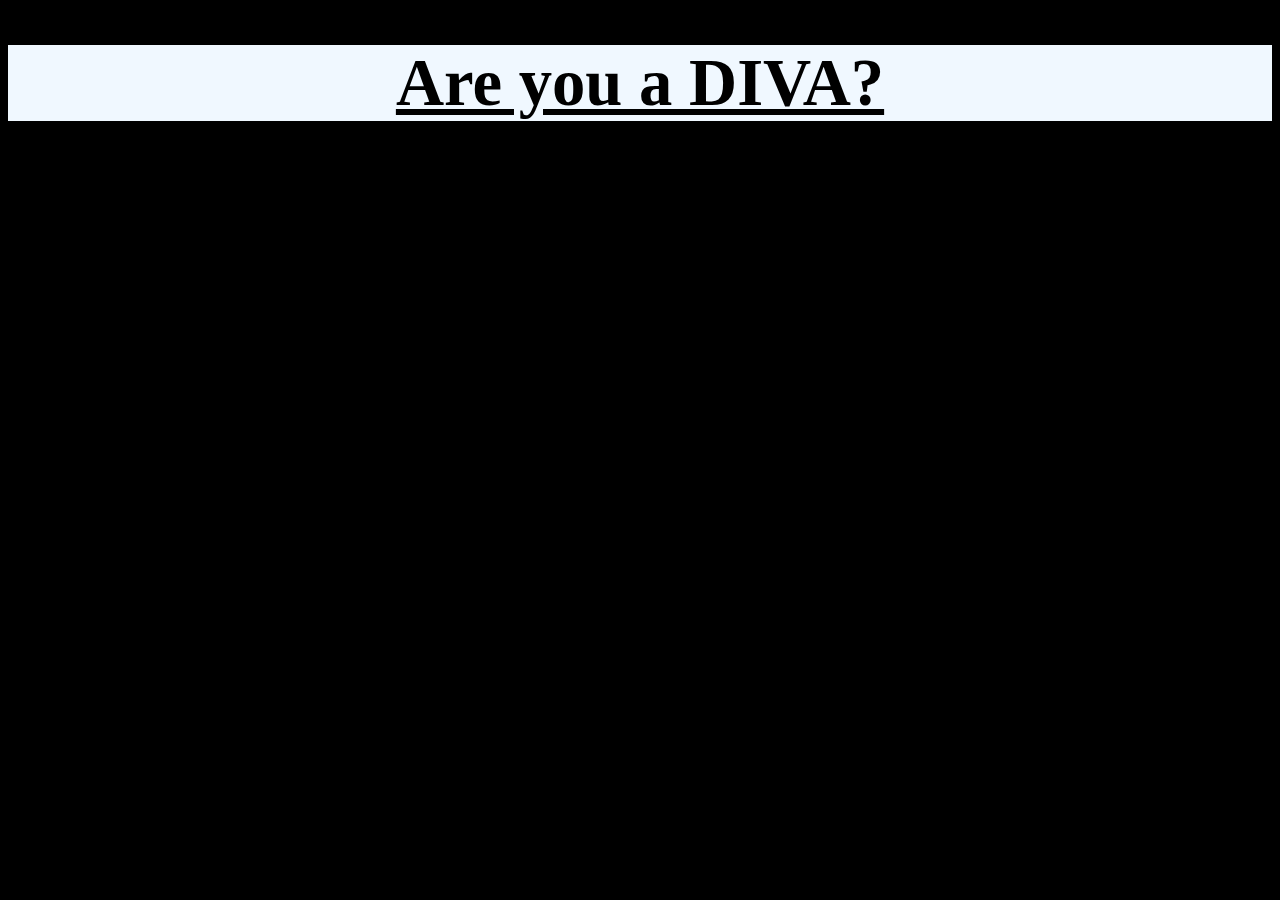
==== divaquiz.html @ f09516d8 "crit update" ====
<!DOCTYPE html>

<html>
    <head>
        <meta charset="utf-8">
        <meta http-equiv="X-UA-Compatible" content="IE=edge">
        <title> Diva Quiz</title>
        <meta name="description" content="">
        <meta name="viewport" content="width=device-width, initial-scale=1">
        <link rel="stylesheet" href="css/style.css">
    </head>
    <body class="divaquiz">
    
        <h1> Are you a DIVA?</h1>
        
        <script src="" async defer></script>
    </body>
</html>
---- css/style.css ----
body {
    background-color: black;
}

    header {
        font-family: Impact, Haettenschweiler, 'Arial Narrow Bold', sans-serif;
        width: 100%;
        margin-top: 50px;
        text-align: center;
        background-color: aqua;
    }

    header a {
        padding: 3%;
    }

   h1 {
    font-size: 50pt;
    text-align: center;
    text-decoration: underline;
    background-color: aliceblue;
   }

   h2 {
    font-size: 20pt;
    padding: 25px;
   }


   .friendslist {
    background-color: white;
   }

   h3 {
    padding: 15px;
    text-align: justify;
    text-decoration: wavy;
    input {
        width: 50%;
        padding: 12px 20px;
        margin: 8px 0;
        box-sizing: border-box;
    }
 }

   h4 {
    font-size: 12pt;
    text-decoration: underline;
    color: white;
    text-align: center;
    background-color: black;

    }

    form {
        width: 50%;;
        margin: auto; 
        text-align: center;
    }
  
    
    #beyonce {
        width: 20%; 
        padding: 3%; 
        height: 100%;
    }

    #profiles {
        margin: auto; 
        text-align: center;
    }
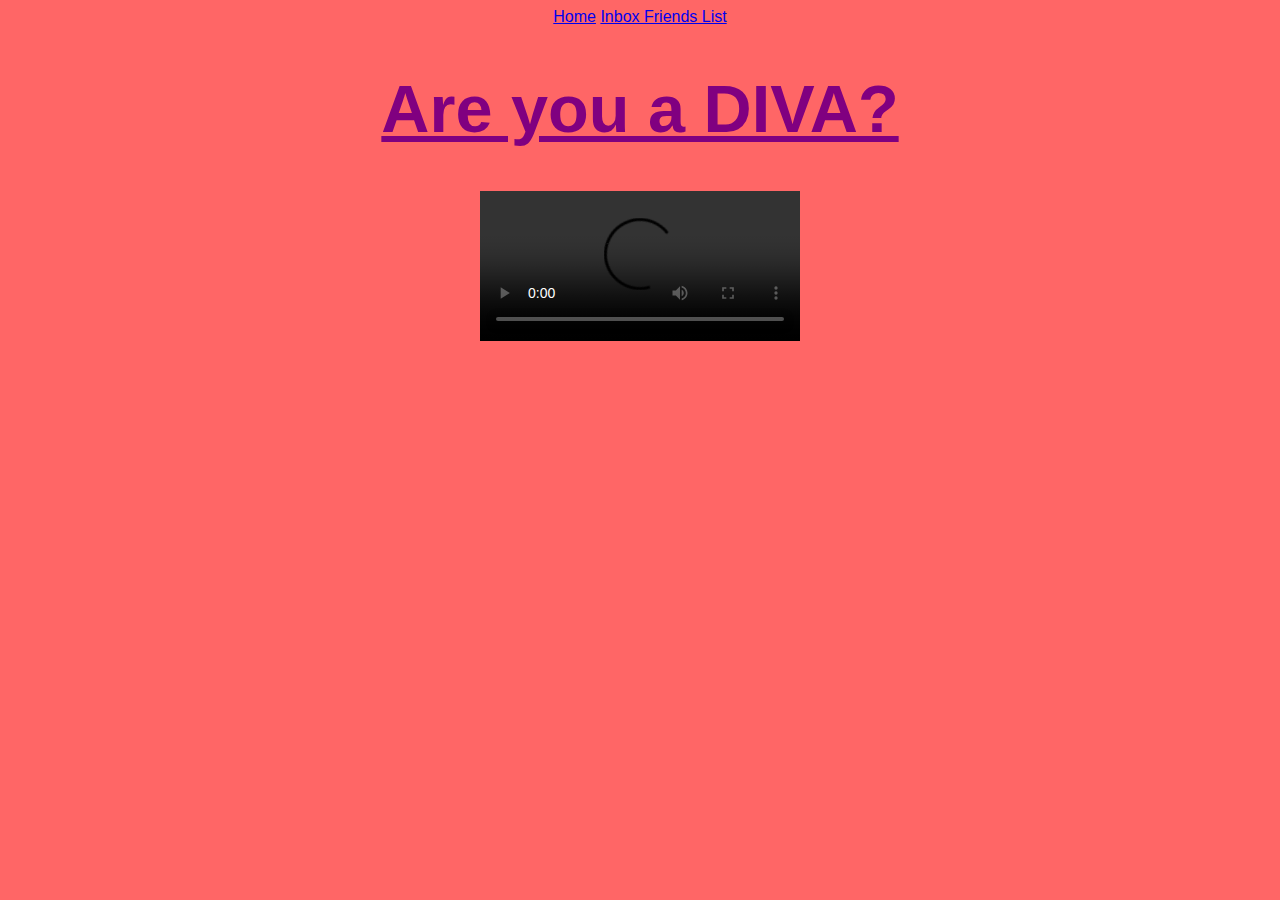
==== commit 92b80040: "final" ====
--- a/divaquiz.html
+++ b/divaquiz.html
@@ -10,8 +10,34 @@
         <link rel="stylesheet" href="css/style.css">
     </head>
     <body class="divaquiz">
+
+        <a href="profile.html"> Home</a>
+
+        <a href="messages.html"> Inbox </a>
+    
+        <a href="friendslist.html"> Friends List </a>
+
+    
+
+    </header>
     
         <h1> Are you a DIVA?</h1>
+
+      
+         
+        </style>
+
+       
+
+<div class="video-container">
+
+        <video width="320" autoplay controls>
+            <source src="img/divavideo.mp4" type="video/mp4">
+          
+          Your browser does not support the video tag.
+          </video>
+        </div>
+
         
         <script src="" async defer></script>
     </body>
--- a/css/style.css
+++ b/css/style.css
@@ -1,13 +1,23 @@
 body {
-    background-color: black;
+    background-color: #ff6666;
+    color: lavender;
+    font-family: 'Lucida Sans', 'Lucida Sans Regular', 'Lucida Grande', 'Lucida Sans Unicode', Geneva, Verdana, sans-serif;
+    text-align: center;
+
+ 
 }
+
+    .video-container {
+        text-align: center;
+    }
 
     header {
         font-family: Impact, Haettenschweiler, 'Arial Narrow Bold', sans-serif;
         width: 100%;
         margin-top: 50px;
         text-align: center;
-        background-color: aqua;
+        background-color: red;
+        padding: 20px;
     }
 
     header a {
@@ -18,7 +28,7 @@
     font-size: 50pt;
     text-align: center;
     text-decoration: underline;
-    background-color: aliceblue;
+   
    }
 
    h2 {
@@ -28,7 +38,13 @@
 
 
    .friendslist {
-    background-color: white;
+    background-color: #ff6666;
+    color: purple;
+   }
+
+   .divaquiz {
+   
+    color: purple;
    }
 
    h3 {
@@ -63,9 +79,21 @@
         width: 20%; 
         padding: 3%; 
         height: 100%;
+        position: auto;
+
+        
     }
 
-    #profiles {
+#profile {
         margin: auto; 
         text-align: center;
-    }+    }
+
+.profile {
+    background-image: url('../img/BeyonceQueen.jpg');
+    background-repeat: repeat;
+    background-size: 25%;
+
+}
+  
+   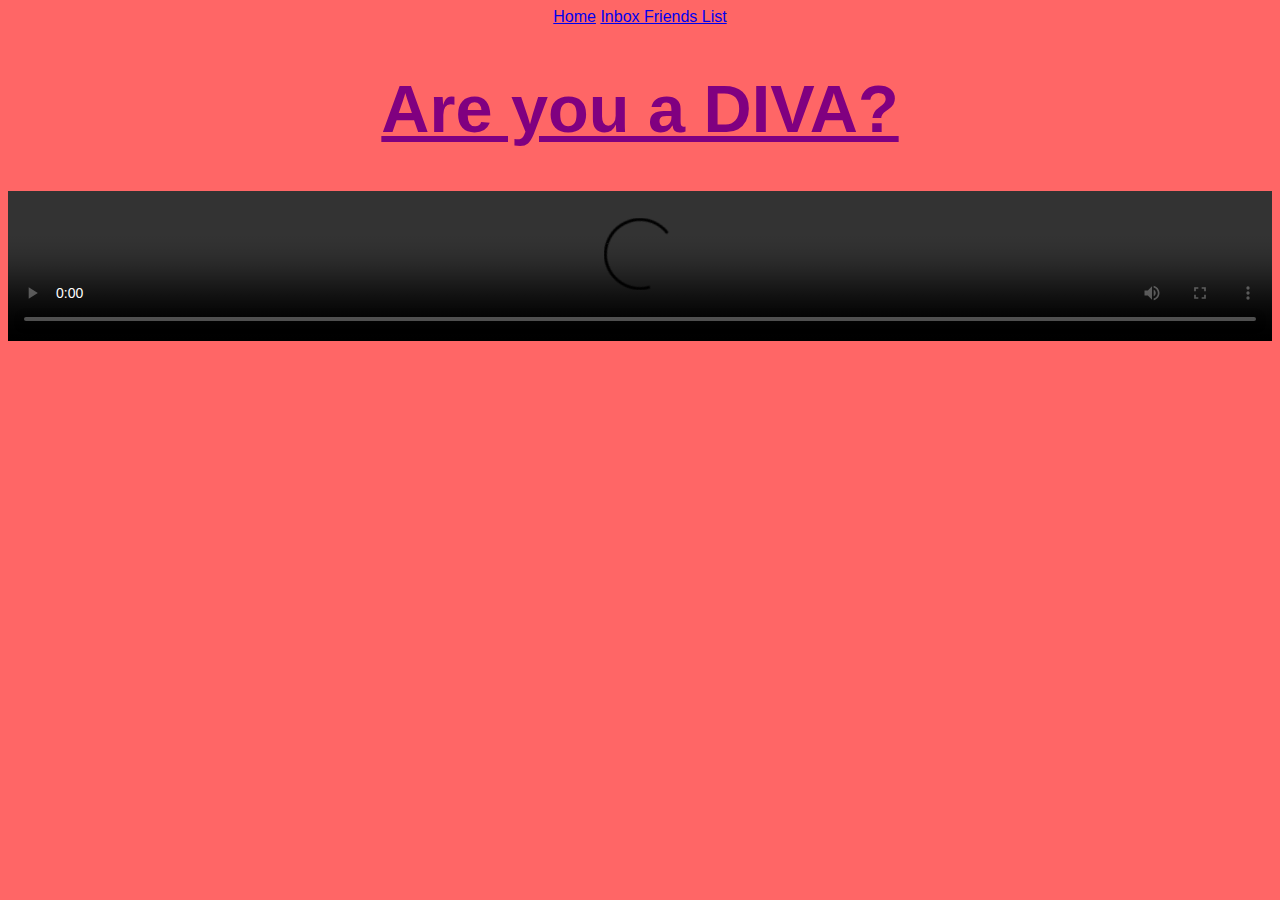
==== commit 3a7d8f6a: "update" ====
--- a/divaquiz.html
+++ b/divaquiz.html
@@ -25,7 +25,7 @@
 
       
          
-        </style>
+
 
        
 
--- a/css/style.css
+++ b/css/style.css
@@ -7,8 +7,20 @@
  
 }
 
+
+video {
+    display: block; /* Ensure it's displayed as a block-level element */
+    width: 100%;    /* Scale video to fit within the container */
+    height: auto;   /* Maintain aspect ratio */
+}
+
+
     .video-container {
         text-align: center;
+        display: block;
+    max-width: 100%;
+    height: auto;
+    margin: 0 auto;
     }
 
     header {
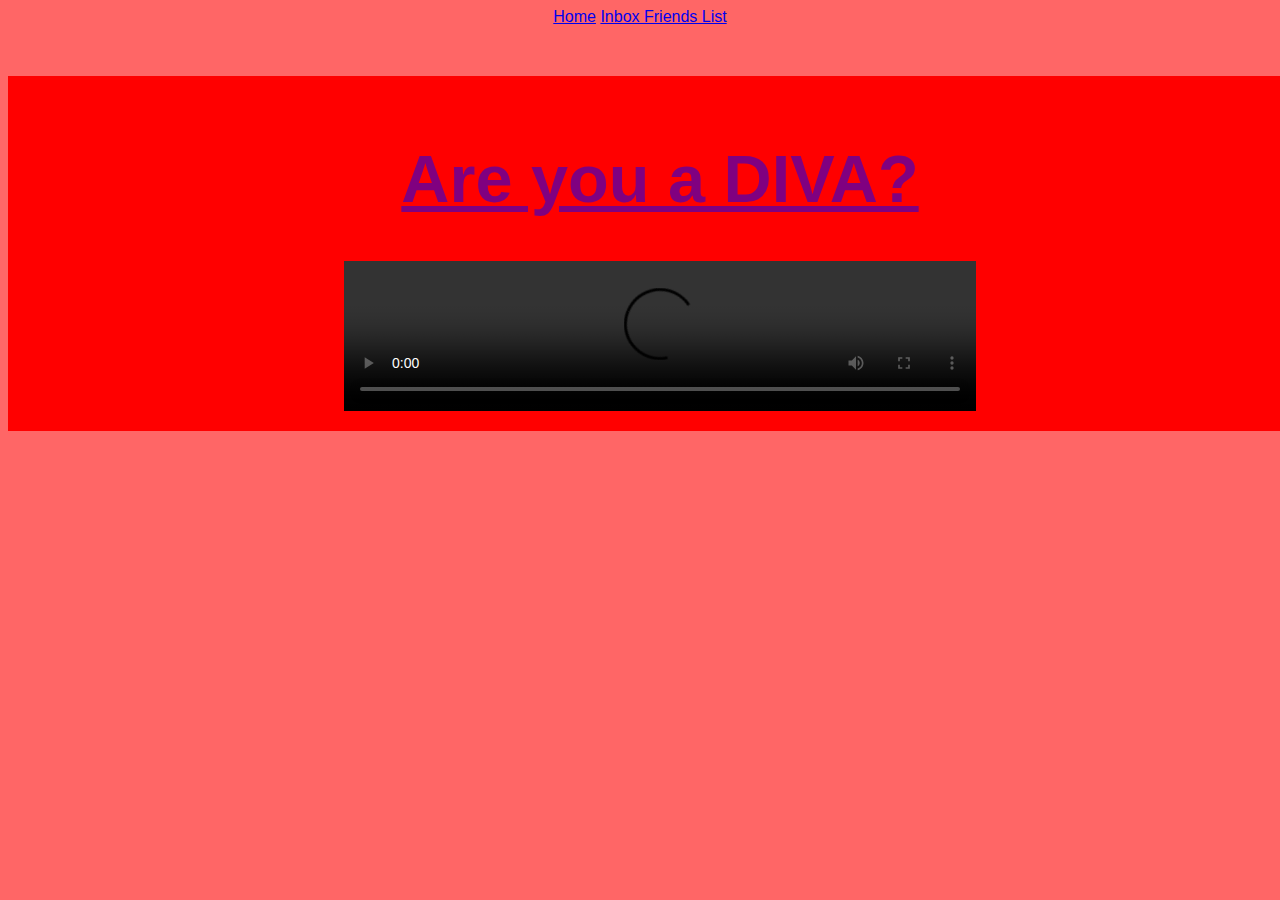
==== commit e237885b: "updatetwo" ====
--- a/divaquiz.html
+++ b/divaquiz.html
@@ -17,28 +17,19 @@
     
         <a href="friendslist.html"> Friends List </a>
 
-    
-
-    </header>
+    <header>
     
         <h1> Are you a DIVA?</h1>
+       
+        <div class="video-container">
 
-      
-         
+            <video width="320" controls>
+                <source src="img/divavideo.mp4" type="video/mp4">
+                <source src="img/divavideo.mp4" type="video/ogg">
+                Your browser does not support the video tag
+                </video>
 
-
-       
-
-<div class="video-container">
-
-        <video width="320" autoplay controls>
-            <source src="img/divavideo.mp4" type="video/mp4">
-          
-          Your browser does not support the video tag.
-          </video>
-        </div>
-
-        
+        </div></header>
         <script src="" async defer></script>
     </body>
 </html>--- a/css/style.css
+++ b/css/style.css
@@ -9,7 +9,7 @@
 
 
 video {
-    display: block; /* Ensure it's displayed as a block-level element */
+    display: block;
     width: 100%;    /* Scale video to fit within the container */
     height: auto;   /* Maintain aspect ratio */
 }
@@ -18,7 +18,7 @@
     .video-container {
         text-align: center;
         display: block;
-    max-width: 100%;
+    max-width: 50%;
     height: auto;
     margin: 0 auto;
     }
